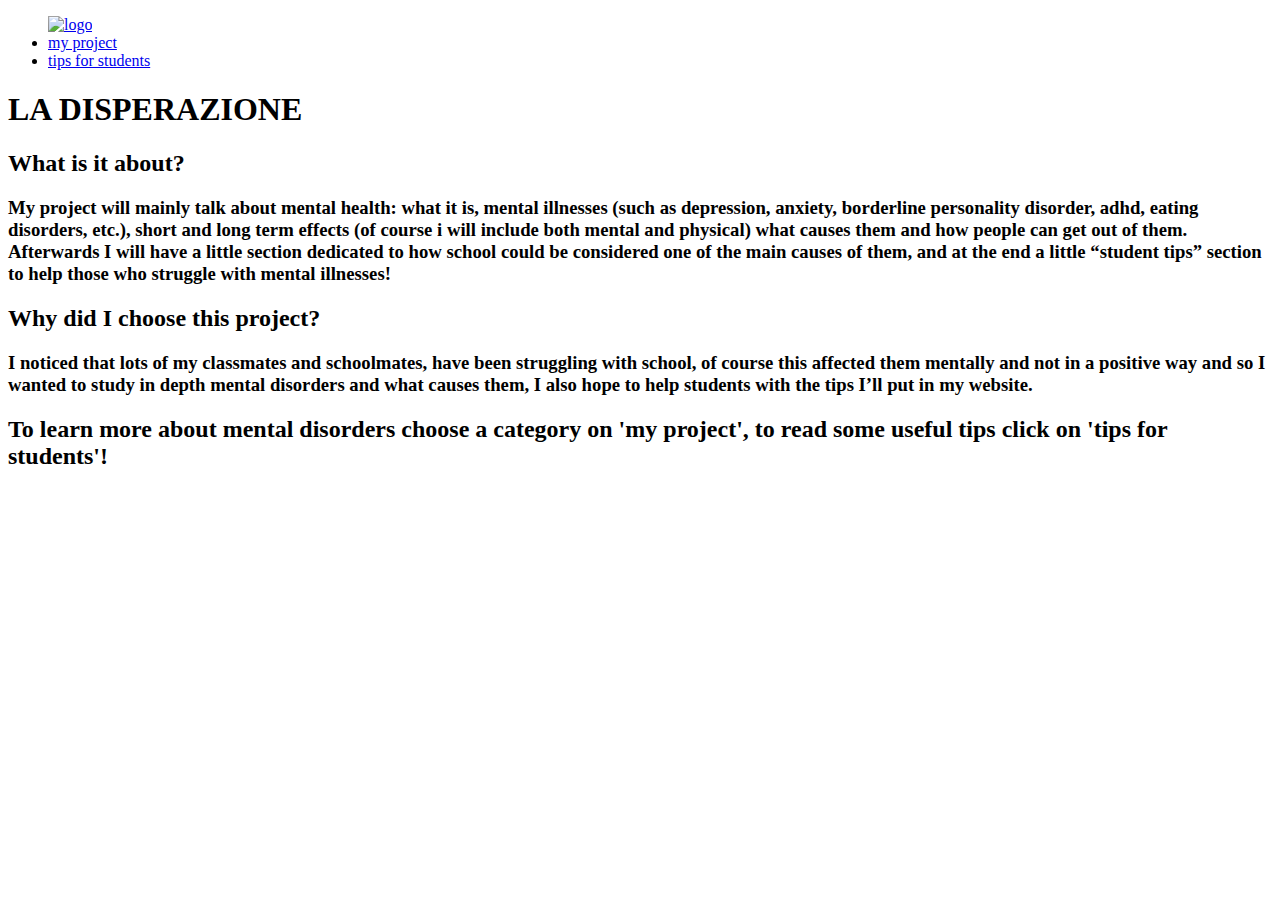
==== index.html @ cdd6f81d "INIO" ====
<!DOCTYPE html>
<html lang="en">
<head>
    <meta charset="UTF-8">
    <meta name="viewport" content="width=device-width, initial-scale=1.0">
    <title>H-PROJECT M3</title>
    <link rel="stylesheet" href="https://cdn.jsdelivr.net/npm/bootstrap-icons@1.8.1/font/bootstrap-icons.css">
    <link href="https://cdn.jsdelivr.net/npm/bootstrap@5.1.3/dist/css/bootstrap.min.css" rel="stylesheet" integrity="sha384-1BmE4kWBq78iYhFldvKuhfTAU6auU8tT94WrHftjDbrCEXSU1oBoqyl2QvZ6jIW3" crossorigin="anonymous">
    <link rel="preconnect" href="https://fonts.googleapis.com"> 
<link rel="preconnect" href="https://fonts.gstatic.com" crossorigin> 
<link href="https://fonts.googleapis.com/css2?family=Poppins:wght@300&display=swap" rel="stylesheet">
    <link rel="stylesheet" href="style.css">
    <link rel="stylesheet" href="java.js">
    </head>
<body>
  <nav class="navbar navbar-expand-lg navbar-light bg-light">

    <div class="container-fluid">
    
        <ul class="navbar-nav me-auto mb-2 mb-lg-0">

          <a href="index.html">
            <img src="logo.png" alt="logo" class="logo">
          </a>

          <li class="nav-item">
            <a class="nav-link active" aria-current="page" href="project.html">my project</a>
          </li>
          <li class="nav-item">
            <a class="nav-link" href="tips.html">tips for students</a>
          </li>


        </ul>
            
    </div>
      
   </nav>

      <div class="container">
        <div class="row">
          <h1> LA DISPERAZIONE </h1>
        </div>
        <div class="row">
          
            
            <h2>What is it about?</h2>
            <h3>My project will mainly talk about mental health: what it is, mental illnesses (such as 
              depression, anxiety, borderline personality disorder, adhd, eating disorders, etc.), short 
              and long term effects (of course i will include both mental and physical) what causes them 
              and how people can get out of them.
              Afterwards I will have a little section dedicated to how school could be considered one of 
              the main causes of them, and at the end a little “student tips” section to help those who 
              struggle with mental illnesses!
          </h3>

        </div>
        <div class="row">
       
          
            <h2>Why did I choose this project?</h2>
            <h3>
              I noticed that lots of my classmates and schoolmates, have been struggling with school, 
              of course this affected them mentally and not in a positive way and so I wanted to study 
              in depth mental disorders and what causes them, I also hope to help students with the tips 
              I’ll put in my website.
            </h3>
            <h2>To learn more about mental disorders choose a category on 'my project', to read some 
              useful tips click on 'tips for students'!</h2>
          
        </div>
        
      </div>
</body>
</html>
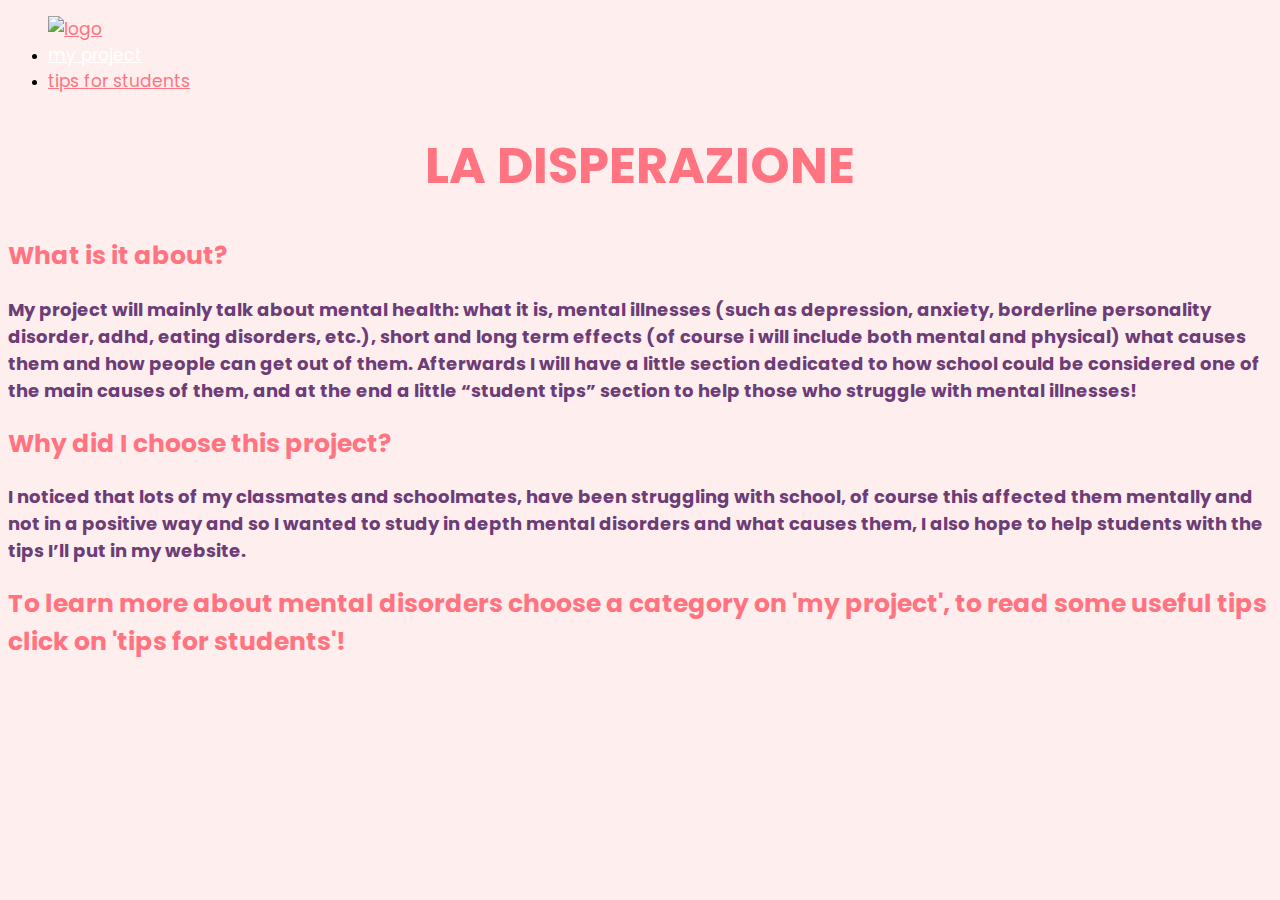
==== commit f5d61d58: "doowj" ====
--- a/index.html
+++ b/index.html
@@ -10,7 +10,6 @@
 <link rel="preconnect" href="https://fonts.gstatic.com" crossorigin> 
 <link href="https://fonts.googleapis.com/css2?family=Poppins:wght@300&display=swap" rel="stylesheet">
     <link rel="stylesheet" href="style.css">
-    <link rel="stylesheet" href="java.js">
     </head>
 <body>
   <nav class="navbar navbar-expand-lg navbar-light bg-light">
--- a/style.css
+++ b/style.css
@@ -0,0 +1,252 @@
+body{
+    background-color: #FFEEEE;
+    align-items: center;
+    animation: appear 400ms forwards
+}
+@keyframes appear {
+    0%{
+        opacity: 0;
+    }
+    100%{
+        opacity: 1;
+    }
+}
+a{
+    font-family: 'Poppins', sans-serif;
+    color: #ff7480;
+    font-size: 17px;
+}
+.logo{
+    width: 50px;
+    height: 50px;
+}
+h3{
+    font-family: 'Poppins', sans-serif;
+    color: #6c3d77;
+    font-size: 18px;
+    text-align: left; 
+}
+h1{
+    font-family: 'Poppins', sans-serif;
+    color: #ff7480;
+    font-size: 50px;
+    text-align: center;
+}
+
+h2{
+    font-family: 'Poppins', sans-serif;
+    color: #ff7480;
+    font-size: 25px;
+    text-align: left;
+}
+p{
+    font-family: 'Poppins', sans-serif;
+    color: #ffc3e4;
+    font-size: 15px;
+}
+ h4{
+     font-family: 'Poppins', sans-serif;
+     color: #c693ff;
+     font-size: 40px;
+     text-align: left;
+ }
+
+
+
+form{
+    width:550px;
+}
+.img1{
+    width: 350px;
+    height: 250px;
+}
+.img2{
+    width: 250px;
+    height: 250px;
+}
+.img3{
+    width: 150px;
+    height: 280px;
+}
+.img4{
+    width: 200px;
+    height: 300px;
+}
+form *{
+    font-weight: bold;
+}
+
+form label{
+    font-size: 18px;
+    color:#8f9496;
+}
+
+form .form-control,form .form-control:focus{
+    border-color:transparent;
+    border-bottom-color: #ffc3e4;
+    box-shadow:none;
+}
+
+form .btn{ 
+    border-radius: 0px;
+    border-color: transparent;
+}
+
+.btn.btn-default{
+    background: #ffc3e4;
+    color:#ffffff;
+}
+
+.btn.btn-primary{
+    background: #ffc3e4;
+    color:white;
+}
+.sidebar {
+    height: 100vh !important;
+    bottom: 0;
+    padding-left:20px;
+    font-size: 1.3rem;
+    background: #ffc3e4;
+}
+
+@media screen and (max-width:940px){
+    .sidebar{
+        font-size: 1rem;
+        padding-left :0px;
+    }
+}
+
+
+.sidebar .nav-link{
+    margin-bottom: 20px;
+    color:#ffffff;
+}
+
+.nav-link.active{
+    color:#fff;
+}
+
+.main > .row{
+    height: 100%;
+}
+
+@media screen and (max-width:768px){
+    .content{
+        padding-left:50px; 
+        width: 100%;
+        padding-top: 200px;
+        padding-bottom: 50px;
+    }
+    
+    form{
+        width: 100%;
+        margin:auto;
+    }
+    
+}
+
+.menu {
+    position: absolute;
+    right: 10%;
+    top:30px;
+    margin:auto;
+    display: none;  
+    cursor:pointer;
+    z-index: 5;
+    height: 33px;
+    width:30px;
+}
+
+.bar,.bar:after,.bar:before {
+    width:30px;
+    height:3px;
+    background: #ffc3e4;
+    transition: all 0.2s;
+}
+
+.bar{
+    position: relative;
+}
+
+.bar:after {
+    position: absolute;
+    content: '';
+    left:0;
+    top:10px;
+    transition: top 0.2s 0.2s,transform 0.2s;
+}
+
+.bar:before {
+    position: absolute;
+    content: '';
+    left:0;
+    bottom:10px;
+    transition: bottom 0.2s 0.2s,transform 0.2s;
+}
+.bar.animate{
+    background: transparent;
+}
+.bar.animate:after{
+    top:0;
+    transform: rotate(45deg);
+    transition: top 0.2s ,transform 0.2s 0.2s;
+    background: #fff;
+}
+
+.bar.animate:before{
+    bottom:0;
+    transform: rotate(-45deg);
+    transition: bottom 0.2s,transform 0.2s  0.2s;
+    background: #fff;
+}
+
+.expand-menu {
+    position: absolute;
+    z-index: 1;
+    height: 100%;
+    width: 100%;
+    background: #ff7480;
+    transition: width 0.5s;
+    width: 0%;
+}
+
+.expand-menu .nav-link{
+    margin-left:auto;
+    margin-right:auto;
+    margin-bottom: 20px;
+    color:#ff7480;
+    font-size:1.5rem;
+    display: none;
+    opacity: 0;
+    transition: all 0.5s;
+}
+
+.expand-menu .nav-link.animate{
+    display: block;
+}
+
+.expand-menu .nav-link.animate-show{
+    opacity:1;
+}
+
+.expand-menu .nav-link.active{
+    color:#fff;
+}
+
+.expand-menu.animate{
+    width : 100%;
+}
+
+
+
+.icon-link{
+    color: #ff7480;
+}
+
+.title-link{
+    color: #ff7480;
+}
+
+.title-link2{
+    color: #ffc3e4;
+}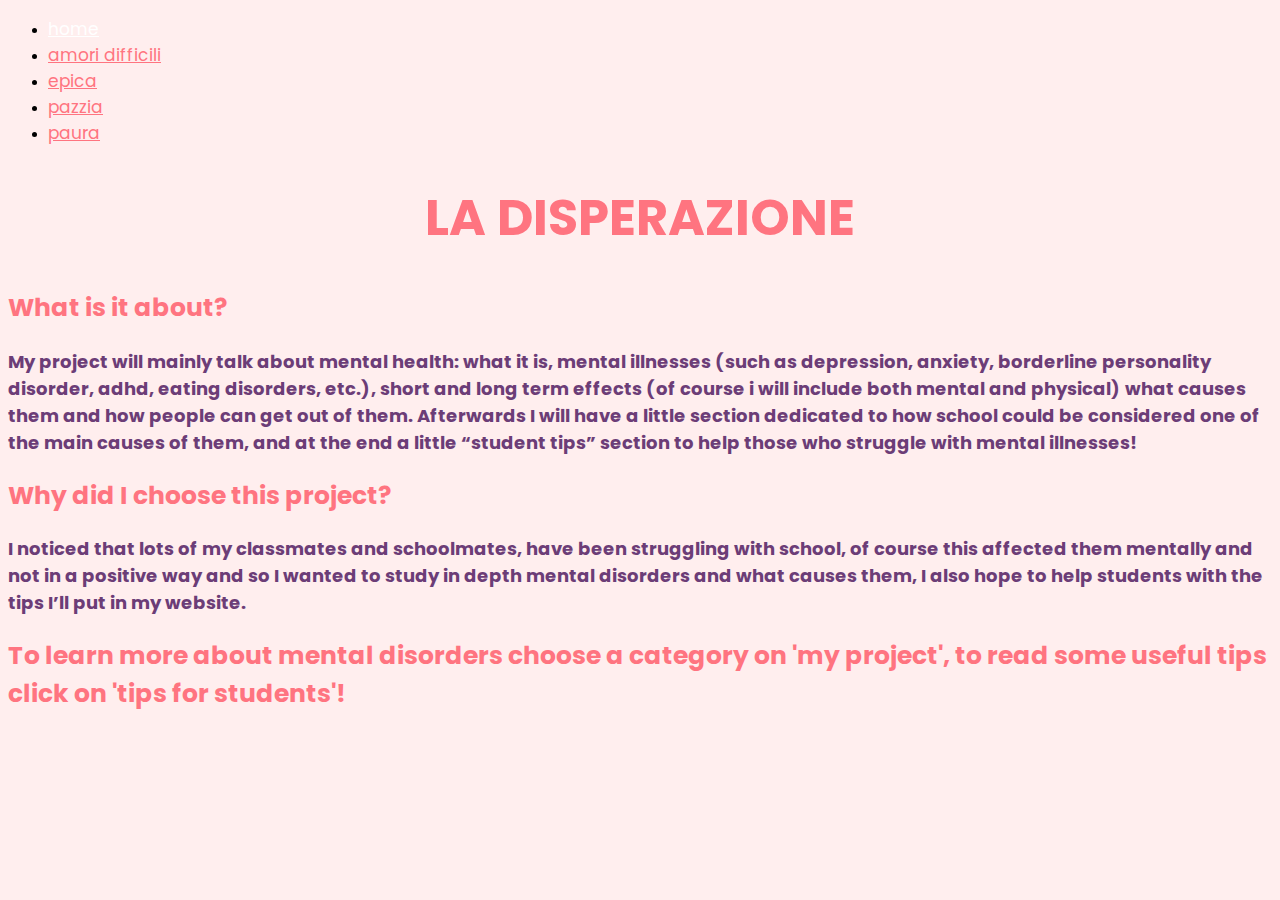
==== commit 86aa14ac: "uoevoei" ====
--- a/index.html
+++ b/index.html
@@ -3,7 +3,7 @@
 <head>
     <meta charset="UTF-8">
     <meta name="viewport" content="width=device-width, initial-scale=1.0">
-    <title>H-PROJECT M3</title>
+    <title>ITALIAN EOY</title>
     <link rel="stylesheet" href="https://cdn.jsdelivr.net/npm/bootstrap-icons@1.8.1/font/bootstrap-icons.css">
     <link href="https://cdn.jsdelivr.net/npm/bootstrap@5.1.3/dist/css/bootstrap.min.css" rel="stylesheet" integrity="sha384-1BmE4kWBq78iYhFldvKuhfTAU6auU8tT94WrHftjDbrCEXSU1oBoqyl2QvZ6jIW3" crossorigin="anonymous">
     <link rel="preconnect" href="https://fonts.googleapis.com"> 
@@ -18,15 +18,22 @@
     
         <ul class="navbar-nav me-auto mb-2 mb-lg-0">
 
-          <a href="index.html">
-            <img src="logo.png" alt="logo" class="logo">
-          </a>
+        
 
           <li class="nav-item">
-            <a class="nav-link active" aria-current="page" href="project.html">my project</a>
+            <a class="nav-link active" aria-current="page" href="index.html">home</a>
           </li>
           <li class="nav-item">
-            <a class="nav-link" href="tips.html">tips for students</a>
+            <a class="nav-link" href="unit1.html">amori difficili</a>
+          </li>
+          <li class="nav-item">
+            <a class="nav-link" href="unit2.html">epica</a>
+          </li>
+          <li class="nav-item">
+            <a class="nav-link" href="unit3.html">pazzia</a>
+          </li>
+          <li class="nav-item">
+            <a class="nav-link" href="unit4.html">paura</a>
           </li>
 
 
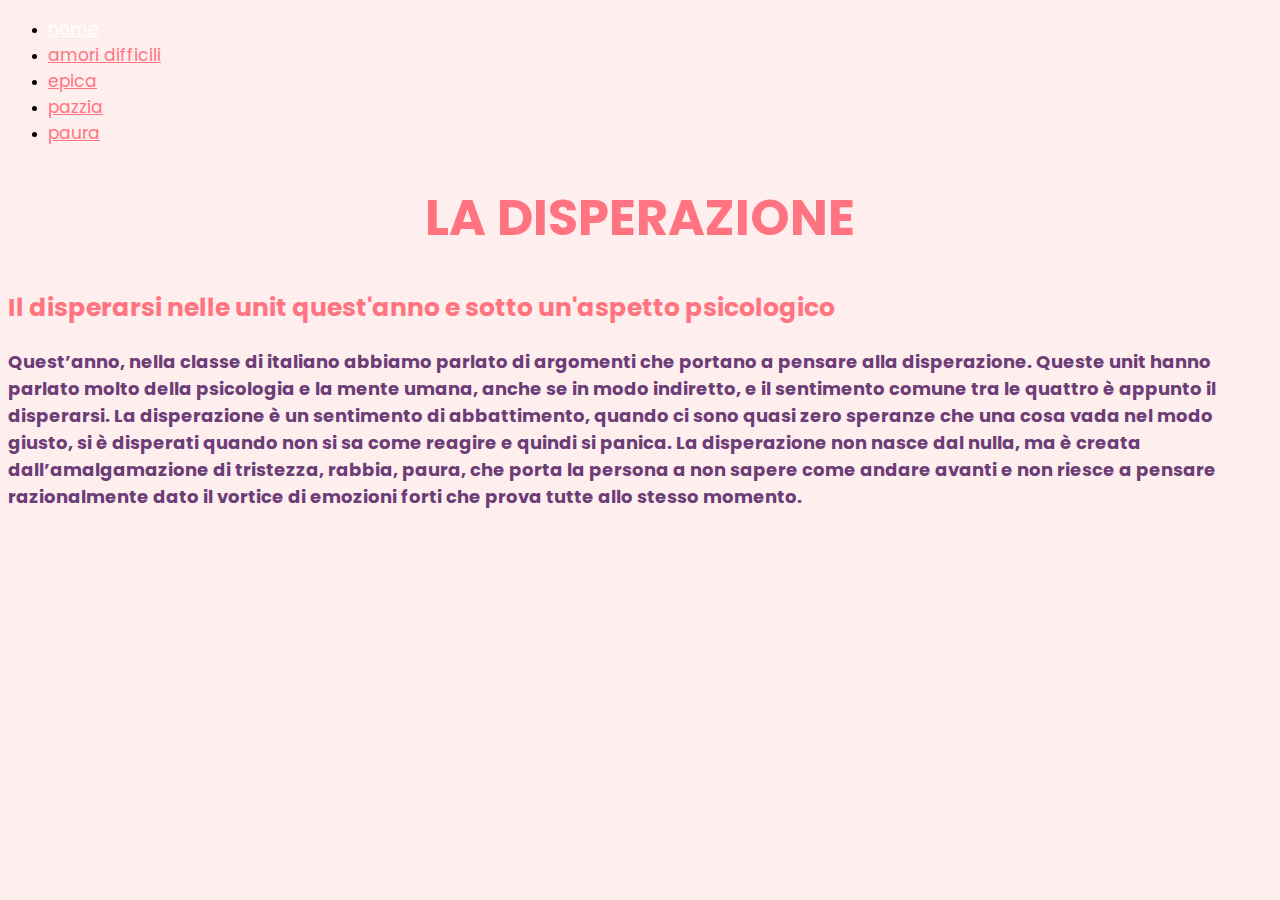
==== commit 33727712: "cfeec" ====
--- a/index.html
+++ b/index.html
@@ -50,31 +50,22 @@
         <div class="row">
           
             
-            <h2>What is it about?</h2>
-            <h3>My project will mainly talk about mental health: what it is, mental illnesses (such as 
-              depression, anxiety, borderline personality disorder, adhd, eating disorders, etc.), short 
-              and long term effects (of course i will include both mental and physical) what causes them 
-              and how people can get out of them.
-              Afterwards I will have a little section dedicated to how school could be considered one of 
-              the main causes of them, and at the end a little “student tips” section to help those who 
-              struggle with mental illnesses!
+            <h2>Il disperarsi nelle unit quest'anno e sotto un'aspetto psicologico</h2>
+            <h3>Quest’anno, nella classe di italiano abbiamo parlato di argomenti che portano a 
+              pensare alla disperazione. 
+              Queste unit hanno parlato molto della psicologia e la mente umana, anche se in modo 
+              indiretto, e il sentimento comune tra le quattro è appunto il disperarsi.
+              La disperazione è un sentimento di abbattimento, quando ci sono quasi zero speranze 
+              che una cosa vada nel modo giusto, si è disperati quando non si sa come reagire e 
+              quindi si panica.
+              La disperazione non nasce dal nulla, ma è creata dall’amalgamazione di tristezza, 
+              rabbia, paura, che porta la persona a non sapere come andare avanti e non riesce a 
+              pensare razionalmente dato il vortice di emozioni forti che prova tutte allo stesso momento.
+              
           </h3>
 
         </div>
-        <div class="row">
-       
-          
-            <h2>Why did I choose this project?</h2>
-            <h3>
-              I noticed that lots of my classmates and schoolmates, have been struggling with school, 
-              of course this affected them mentally and not in a positive way and so I wanted to study 
-              in depth mental disorders and what causes them, I also hope to help students with the tips 
-              I’ll put in my website.
-            </h3>
-            <h2>To learn more about mental disorders choose a category on 'my project', to read some 
-              useful tips click on 'tips for students'!</h2>
-          
-        </div>
+        
         
       </div>
 </body>
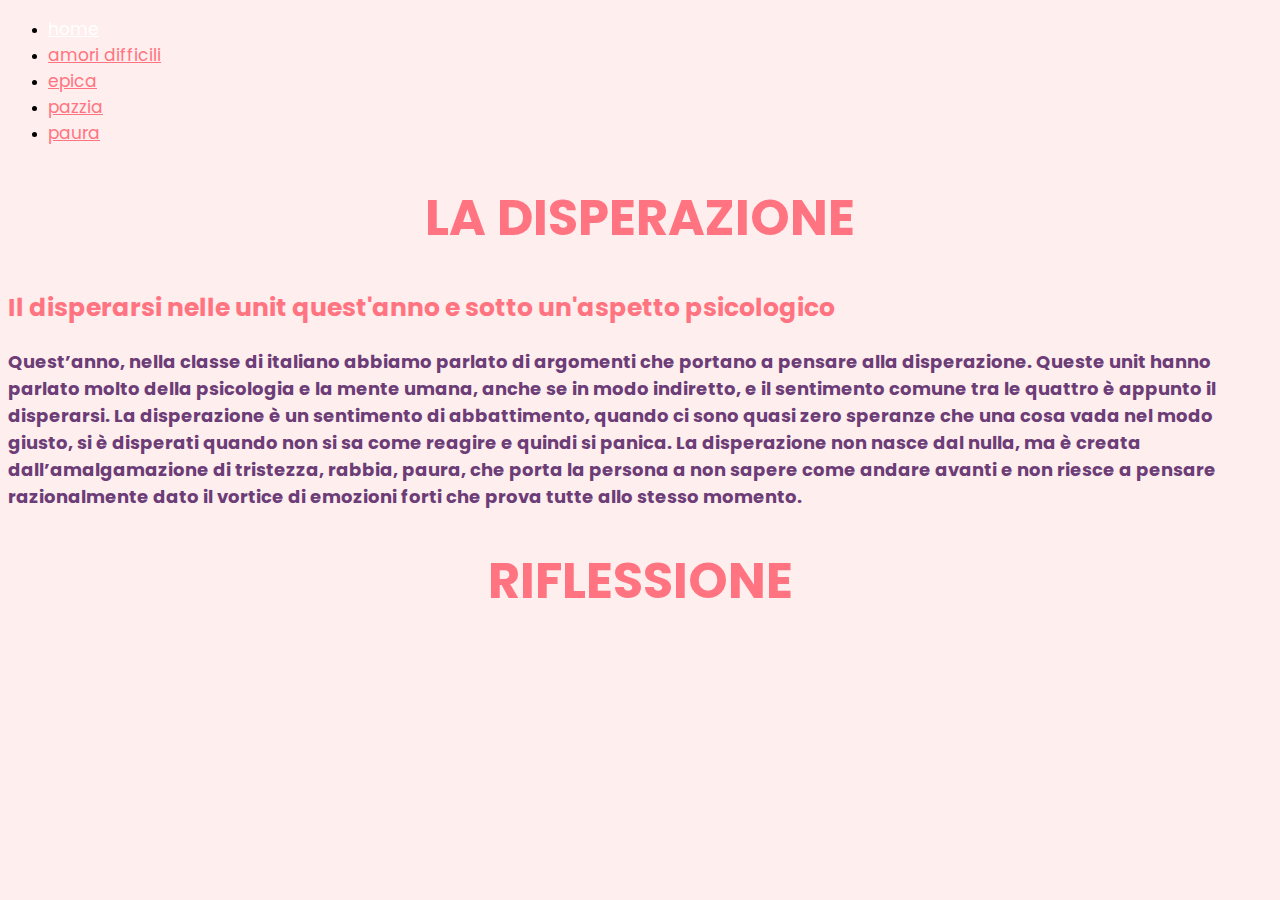
==== commit 105eb809: "final vers?" ====
--- a/index.html
+++ b/index.html
@@ -65,6 +65,11 @@
           </h3>
 
         </div>
+
+        <div class="row">
+          <h1>RIFLESSIONE</h1>
+          <h3></h3>
+        </div>
         
         
       </div>
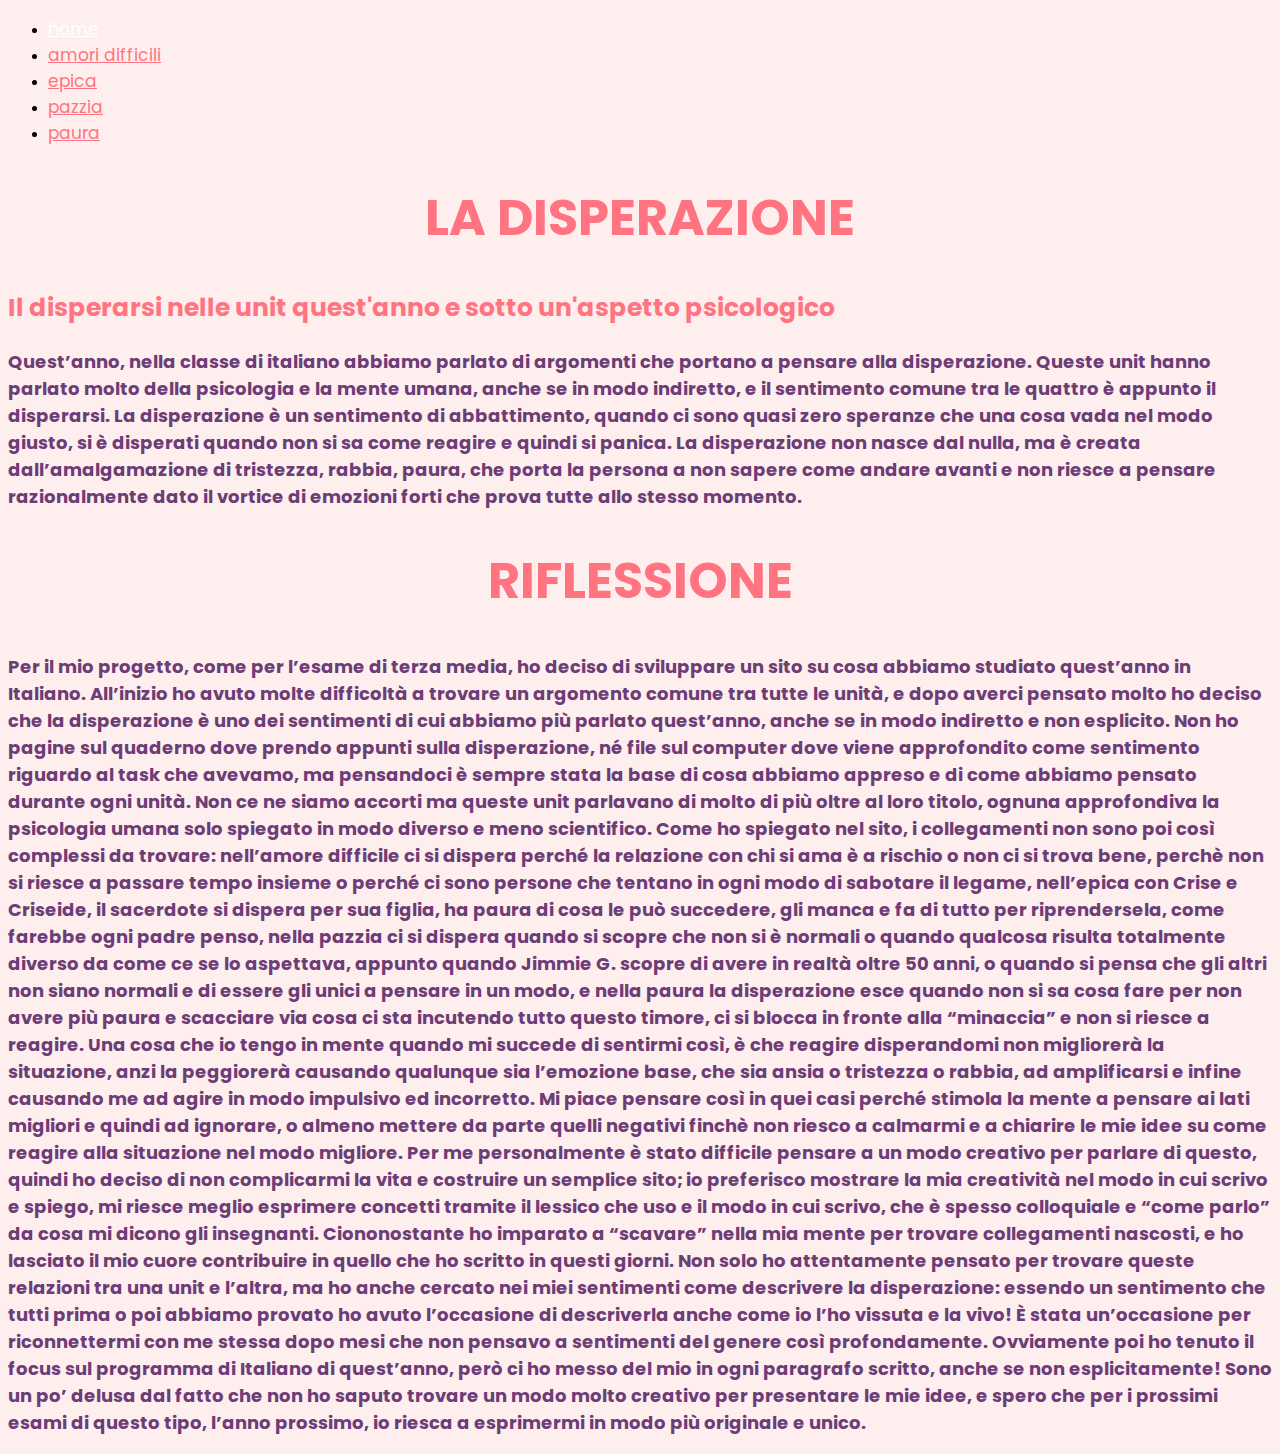
==== commit 88622ea1: "fine" ====
--- a/index.html
+++ b/index.html
@@ -68,7 +68,16 @@
 
         <div class="row">
           <h1>RIFLESSIONE</h1>
-          <h3></h3>
+          <h3>Per il mio progetto, come per l’esame di terza media, ho deciso di sviluppare un sito su cosa abbiamo studiato quest’anno in Italiano.
+            All’inizio ho avuto molte difficoltà a trovare un argomento comune tra tutte le unità, e dopo averci pensato molto ho deciso che la disperazione è uno dei sentimenti di cui abbiamo più parlato quest’anno, anche se in modo indiretto e non esplicito.
+            Non ho pagine sul quaderno dove prendo appunti sulla disperazione, né file sul computer dove viene approfondito come sentimento riguardo al task che avevamo, ma pensandoci è sempre stata la base di cosa abbiamo appreso e di come abbiamo pensato durante ogni unità. Non ce ne siamo accorti ma queste unit parlavano di molto di più oltre al loro titolo, ognuna approfondiva la psicologia umana solo spiegato in modo diverso e meno scientifico.
+            Come ho spiegato nel sito, i collegamenti non sono poi così complessi da trovare: nell’amore difficile ci si dispera perché la relazione con chi si ama è a rischio o non ci si trova bene, perchè non si riesce a passare tempo insieme o perché ci sono persone che tentano in ogni modo di sabotare il legame, nell’epica con Crise e Criseide, il sacerdote si dispera per sua figlia, ha paura di cosa le può succedere, gli manca e fa di tutto per riprendersela, come farebbe ogni padre penso, nella pazzia ci si dispera quando si scopre che non si è normali o quando qualcosa risulta totalmente diverso da come ce se lo aspettava, appunto quando Jimmie G. scopre di avere in realtà oltre 50 anni, o quando si pensa che gli altri non siano normali e di essere gli unici a pensare in un modo, e nella paura la disperazione esce quando non si sa cosa fare per non avere più paura e scacciare via cosa ci sta incutendo tutto questo timore, ci si blocca in fronte alla “minaccia” e non si riesce a reagire.
+            Una cosa che io tengo in mente quando mi succede di sentirmi così, è che reagire disperandomi non migliorerà la situazione, anzi la peggiorerà causando qualunque sia l’emozione base, che sia ansia o tristezza o rabbia, ad amplificarsi e infine causando me ad agire in modo impulsivo ed incorretto. Mi piace pensare così in quei casi perché stimola la mente a pensare ai lati migliori e quindi ad ignorare, o almeno mettere da parte quelli negativi  finchè non riesco a calmarmi e a chiarire le mie idee su come reagire alla situazione nel modo migliore.
+            Per me personalmente è stato difficile pensare a un modo creativo per parlare di questo, quindi ho deciso di non complicarmi la vita e costruire un semplice sito; io preferisco mostrare la mia creatività nel modo in cui scrivo e spiego, mi riesce meglio esprimere concetti tramite il lessico che uso e il modo in cui scrivo, che è spesso colloquiale e “come parlo” da cosa mi dicono gli insegnanti.
+            Ciononostante ho imparato a “scavare” nella mia mente per trovare collegamenti nascosti, e ho lasciato il mio cuore contribuire in quello che ho scritto in questi giorni. Non solo ho attentamente pensato per trovare queste relazioni tra una unit e l’altra, ma ho anche cercato nei miei sentimenti come descrivere la disperazione: essendo un sentimento che tutti prima o poi abbiamo provato ho avuto l’occasione di descriverla anche come io l’ho vissuta e la vivo! È stata un’occasione per riconnettermi con me stessa dopo mesi che non pensavo a sentimenti del genere così profondamente.
+            Ovviamente poi ho tenuto il focus sul programma di Italiano di quest’anno, però ci ho messo del mio in ogni paragrafo scritto, anche se non esplicitamente!
+            Sono un po’ delusa dal fatto che non ho saputo trovare un modo molto creativo per presentare le mie idee, e spero che per i prossimi esami di questo tipo, l’anno prossimo, io riesca a esprimermi in modo più originale e unico.
+            </h3>
         </div>
         
         
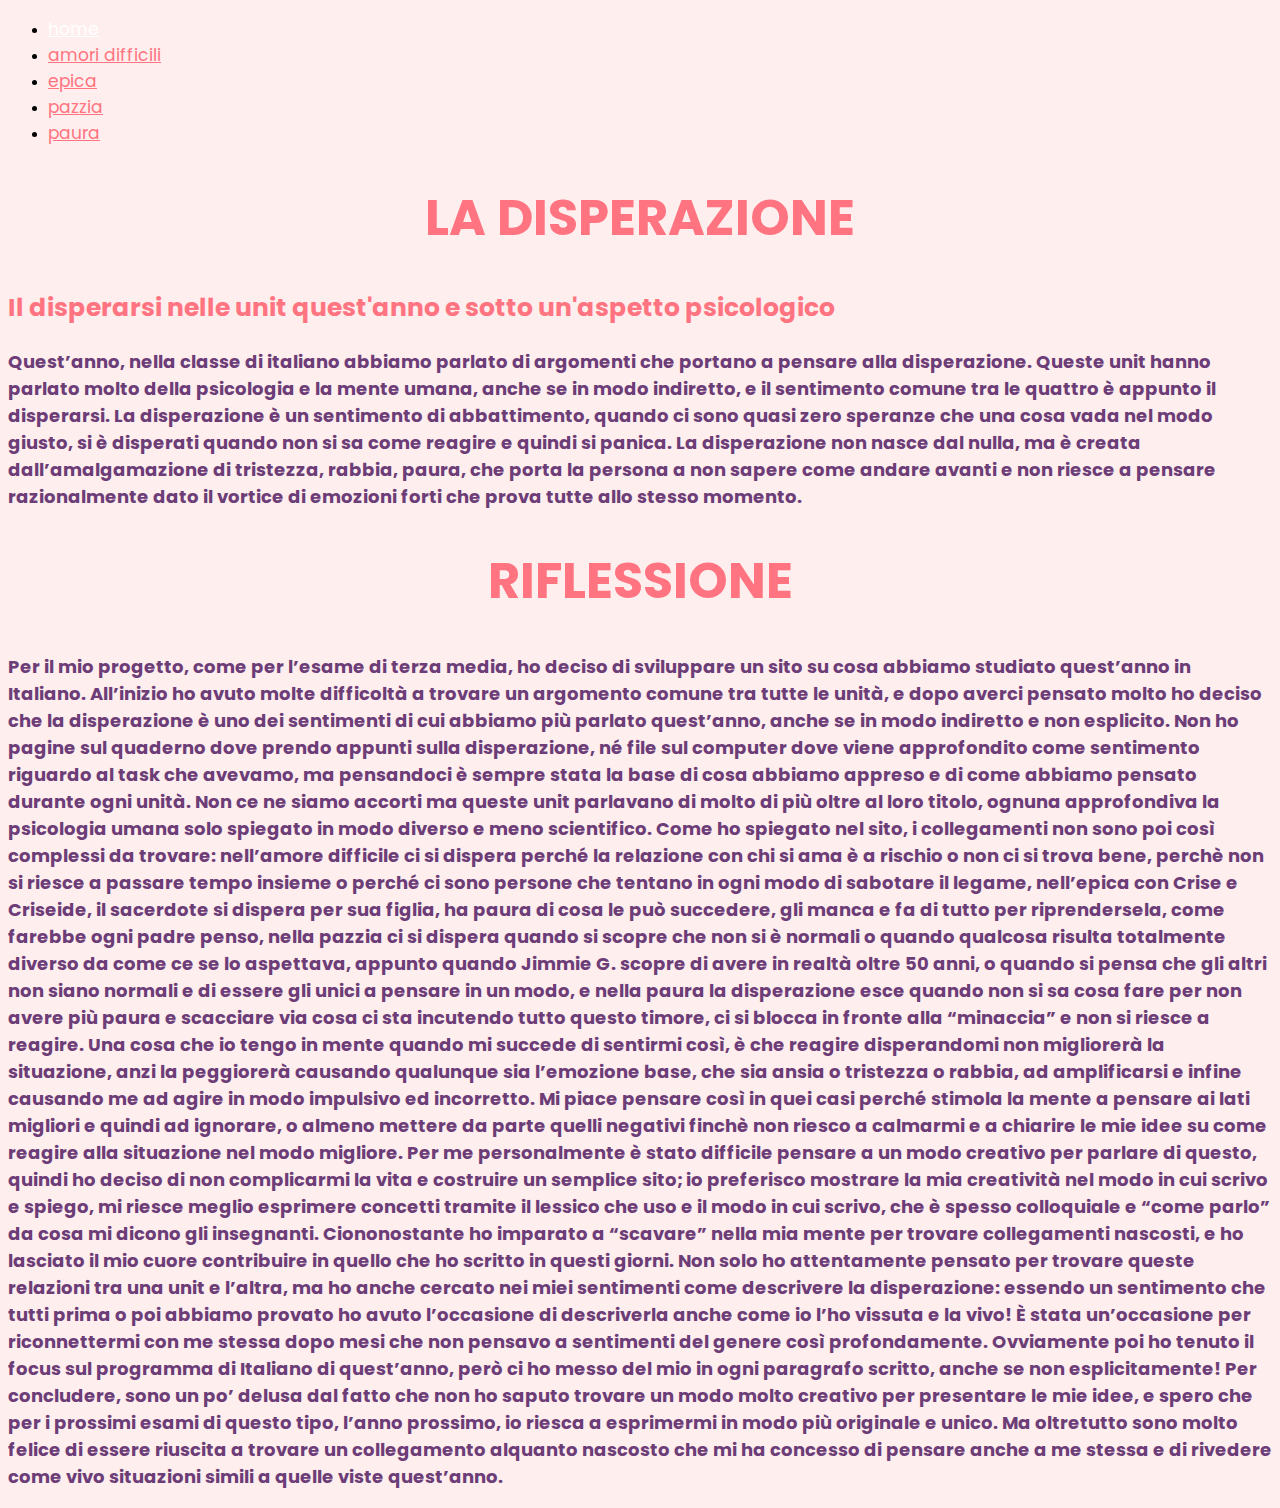
==== commit d6eca152: "final final" ====
--- a/index.html
+++ b/index.html
@@ -68,7 +68,8 @@
 
         <div class="row">
           <h1>RIFLESSIONE</h1>
-          <h3>Per il mio progetto, come per l’esame di terza media, ho deciso di sviluppare un sito su cosa abbiamo studiato quest’anno in Italiano.
+          <h3>
+            Per il mio progetto, come per l’esame di terza media, ho deciso di sviluppare un sito su cosa abbiamo studiato quest’anno in Italiano.
             All’inizio ho avuto molte difficoltà a trovare un argomento comune tra tutte le unità, e dopo averci pensato molto ho deciso che la disperazione è uno dei sentimenti di cui abbiamo più parlato quest’anno, anche se in modo indiretto e non esplicito.
             Non ho pagine sul quaderno dove prendo appunti sulla disperazione, né file sul computer dove viene approfondito come sentimento riguardo al task che avevamo, ma pensandoci è sempre stata la base di cosa abbiamo appreso e di come abbiamo pensato durante ogni unità. Non ce ne siamo accorti ma queste unit parlavano di molto di più oltre al loro titolo, ognuna approfondiva la psicologia umana solo spiegato in modo diverso e meno scientifico.
             Come ho spiegato nel sito, i collegamenti non sono poi così complessi da trovare: nell’amore difficile ci si dispera perché la relazione con chi si ama è a rischio o non ci si trova bene, perchè non si riesce a passare tempo insieme o perché ci sono persone che tentano in ogni modo di sabotare il legame, nell’epica con Crise e Criseide, il sacerdote si dispera per sua figlia, ha paura di cosa le può succedere, gli manca e fa di tutto per riprendersela, come farebbe ogni padre penso, nella pazzia ci si dispera quando si scopre che non si è normali o quando qualcosa risulta totalmente diverso da come ce se lo aspettava, appunto quando Jimmie G. scopre di avere in realtà oltre 50 anni, o quando si pensa che gli altri non siano normali e di essere gli unici a pensare in un modo, e nella paura la disperazione esce quando non si sa cosa fare per non avere più paura e scacciare via cosa ci sta incutendo tutto questo timore, ci si blocca in fronte alla “minaccia” e non si riesce a reagire.
@@ -76,8 +77,9 @@
             Per me personalmente è stato difficile pensare a un modo creativo per parlare di questo, quindi ho deciso di non complicarmi la vita e costruire un semplice sito; io preferisco mostrare la mia creatività nel modo in cui scrivo e spiego, mi riesce meglio esprimere concetti tramite il lessico che uso e il modo in cui scrivo, che è spesso colloquiale e “come parlo” da cosa mi dicono gli insegnanti.
             Ciononostante ho imparato a “scavare” nella mia mente per trovare collegamenti nascosti, e ho lasciato il mio cuore contribuire in quello che ho scritto in questi giorni. Non solo ho attentamente pensato per trovare queste relazioni tra una unit e l’altra, ma ho anche cercato nei miei sentimenti come descrivere la disperazione: essendo un sentimento che tutti prima o poi abbiamo provato ho avuto l’occasione di descriverla anche come io l’ho vissuta e la vivo! È stata un’occasione per riconnettermi con me stessa dopo mesi che non pensavo a sentimenti del genere così profondamente.
             Ovviamente poi ho tenuto il focus sul programma di Italiano di quest’anno, però ci ho messo del mio in ogni paragrafo scritto, anche se non esplicitamente!
-            Sono un po’ delusa dal fatto che non ho saputo trovare un modo molto creativo per presentare le mie idee, e spero che per i prossimi esami di questo tipo, l’anno prossimo, io riesca a esprimermi in modo più originale e unico.
-            </h3>
+            Per concludere, sono un po’ delusa dal fatto che non ho saputo trovare un modo molto creativo per presentare le mie idee, e spero che per i prossimi esami di questo tipo, l’anno prossimo, io riesca a esprimermi in modo più originale e unico. Ma oltretutto sono molto felice di essere riuscita a trovare un collegamento alquanto nascosto che mi ha concesso di pensare anche a me stessa e di rivedere come vivo situazioni simili a quelle viste quest’anno.
+            
+          </h3>
         </div>
         
         
